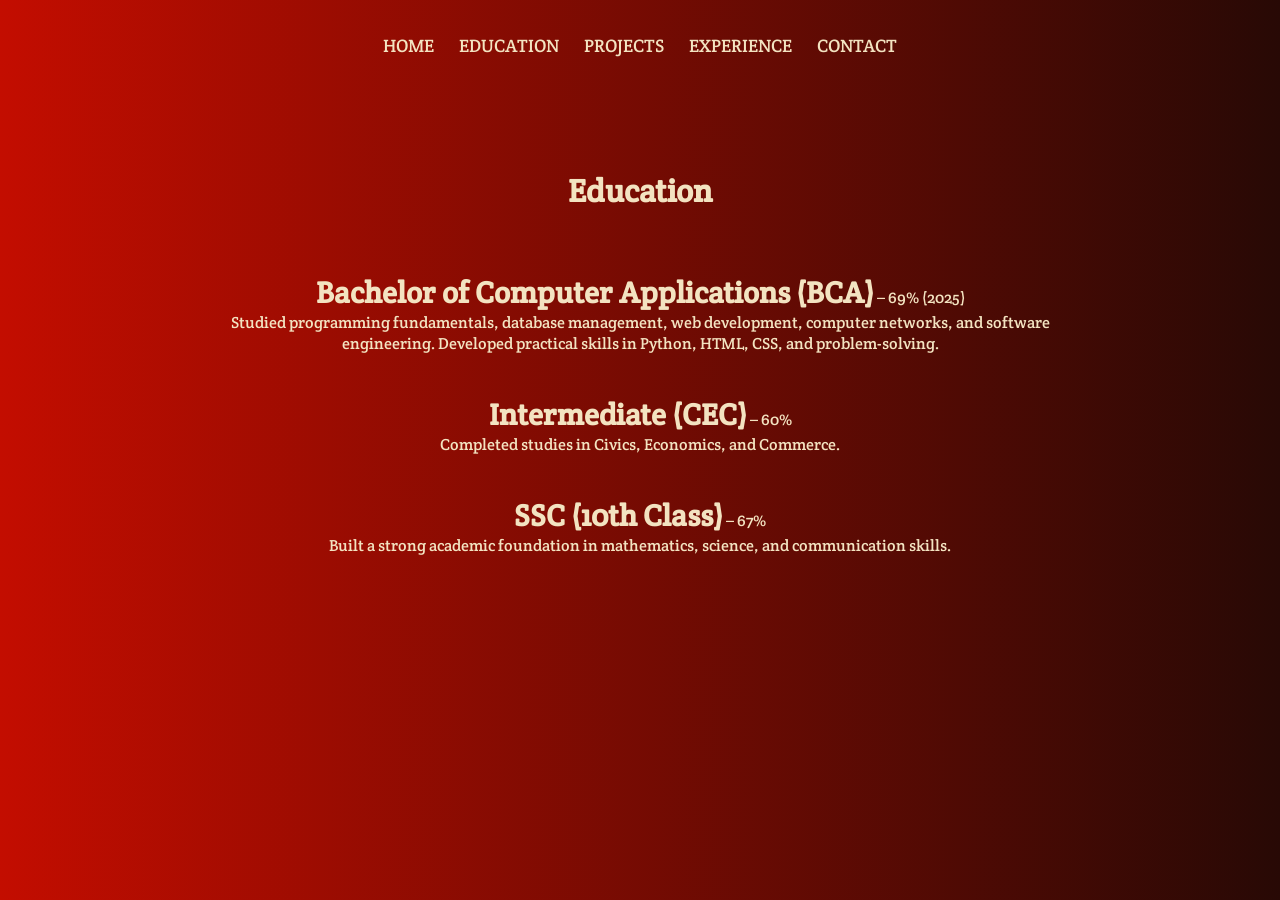
==== education.html @ 10d5ca7d "added new file" ====
<!DOCTYPE html>
<html lang="en">
<head>
<meta charset="UTF-8">
<meta name="viewport" content="width=device-width, initial-scale=1.0">
<title>Education</title>
<link rel="stylesheet" href="style.css">
</head>

<body>

<nav class="navbar">
<ul class="navlist">
<li><a href="index.html">Home</a></li>
<li><a href="education.html">Education</a></li>
<li><a href="projects.html">Projects</a></li>
<li><a href="experience.html">Experience</a></li>
<li><a href="contactme.html">Contact</a></li>
</ul>
</nav>

<div class="container1">

<div class="content1">

    <h1>Education</h1>
<br>
<br>
    
<p> <strong >Bachelor of Computer Applications (BCA)</strong> – 69% (2025)<br>
            Studied programming fundamentals, database management,
            web development, computer networks, and software engineering.
            Developed practical skills in Python, HTML, CSS, and problem-solving.
        </p> 

        <br>

        
<p>  <strong >Intermediate (CEC)</strong> – 60%<br>
            Completed studies in Civics, Economics, and Commerce.
        </p>

        <br>

        
<p> <strong >SSC (10th Class)</strong> – 67%<br>
            Built a strong academic foundation in mathematics, science, and communication skills.
            </p>
</div>


</div>

</body>
</html>
---- style.css ----
@import url('https://fonts.googleapis.com/css2?family=Crete+Round:ital@0;1&display=swap');

*{
    margin:0;
    padding:0;
    font-family:"Crete Round", serif;
     color:#f3e3c1;
}


body{
    
    background:linear-gradient(
        to right,
        #c30d00 ,
        #280905
    );
    color:#f3e3c1;
}

.navbar{
    width:100%;
    min-height:10vh;
    display:flex;
    align-items:center;
    justify-content: center;
}

.navlist{
    display:flex;
    list-style:none;
    gap:25px;
    padding:25px;
    flex-wrap: wrap;
    justify-content:center;
}

.navlist a{

    text-decoration: none;
    font-size: 18px;
    text-transform: uppercase;
}


.container{
    width: 100%;
    min-height: 80vh;
    display: flex;
    flex-wrap: wrap;
    align-items: center;
    

}

.containerofcm{

    
    height: 80vh;
    display: flex;
    row-gap: 30px;
    flex-direction: column;
    align-items: center;
    justify-content: center;
}

.container1{

    height: 80vh;
    width: 100%;
    display: flex;
    align-items: start;
    justify-content: center;
    padding: 80px 0px 0px 0px;


}

.content1{
    display: flex;
    flex-direction: column;
    text-align: center;
    width: 70%;
    row-gap: 10px;
   
}



.icons{
    display: flex;
    font-size: 40px;
    gap: 25px;
    
}

.icons a{
    text-decoration: none;
    
}



.content{
    height: 30vh;
    width: 55%;
    display: flex;
    flex-direction: column;
    font-size: 20px;
    align-items: center;
    justify-content: center;
}

.circle{
    width: 45%;
    display: flex;
    justify-content: center;
    

}

.circle1{

    height: 350px;
    background-color: #ee1707;
    width: 350px;
    border-radius: 50%;

    background-image: url("profile1.jpg");
    background-size: cover;
    background-position: center;
    background-repeat: no-repeat;

    
    border:5px solid #f3e3c1;
    box-shadow:0 0 15px #ff4d4d,
               0 0 30px #ff1a1a,
               0 0 60px #b10e02;
                

}

strong{
    font-size: 30px;
}


@media (max-width:768px){


    body{
        background:linear-gradient( to right,
        #740A03,
        #280905 );
    }

    .container{
        display: flex;
        flex-direction: column;
        row-gap: 20px;
    }
    
    .content{
        width: 100%;
        text-align: center;
        font-size: 15px;
        row-gap: 13px;
        
    }

    .content h1{
        font-size: 38px;
    }

    .circle{
        width: 100%;
    }

    .navlist{
        gap: 15px;
    }

    .navlist a{
        font-size: 13px;
        
    }





}
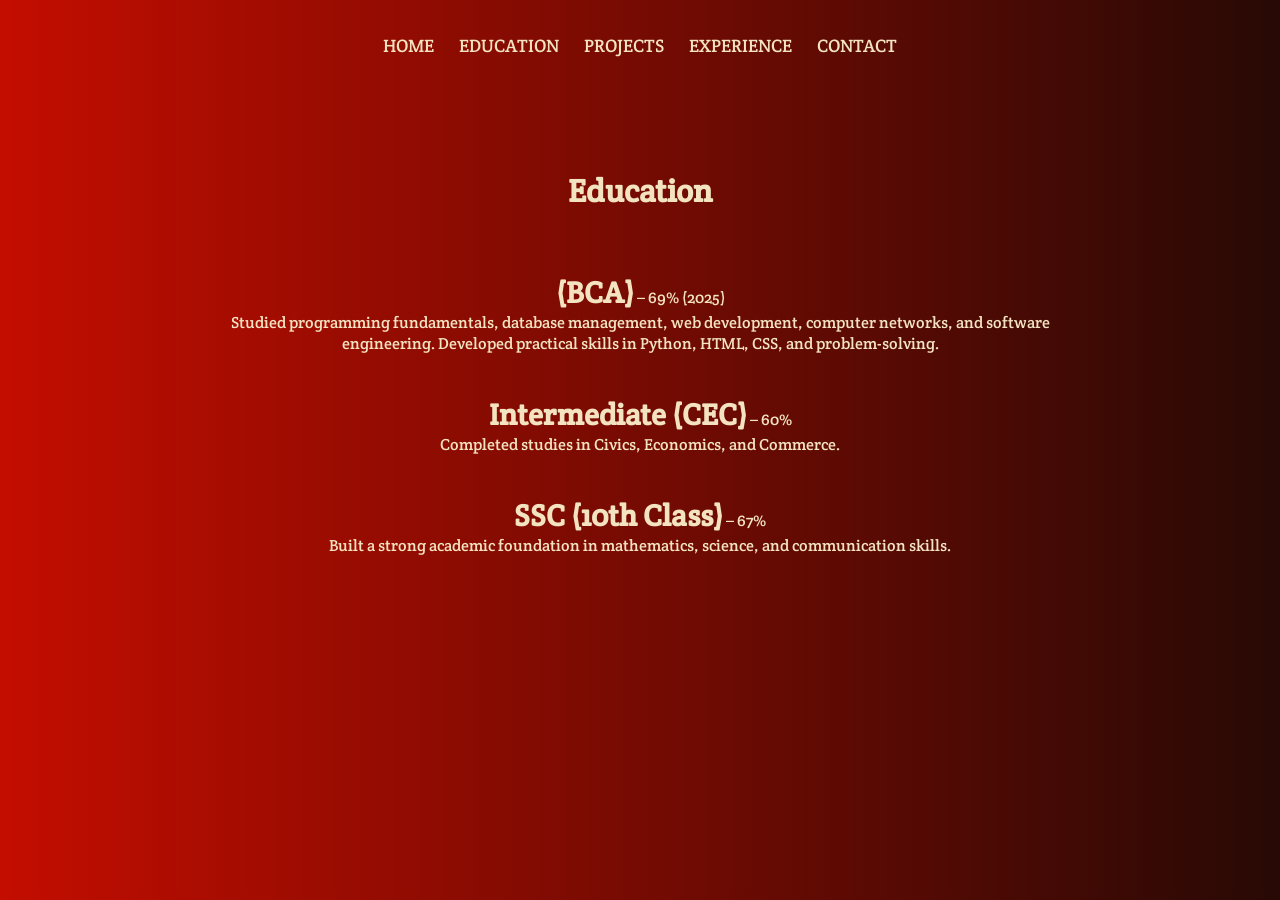
==== commit aba99bd3: "update portfoilo css" ====
--- a/education.html
+++ b/education.html
@@ -27,7 +27,7 @@
 <br>
 <br>
     
-<p> <strong >Bachelor of Computer Applications (BCA)</strong> – 69% (2025)<br>
+<p> <strong >(BCA)</strong> – 69% (2025)<br>
             Studied programming fundamentals, database management,
             web development, computer networks, and software engineering.
             Developed practical skills in Python, HTML, CSS, and problem-solving.
--- a/style.css
+++ b/style.css
@@ -176,6 +176,11 @@
         width: 100%;
     }
 
+    .circle1{
+        height: 270px;
+        width: 270px;
+    }
+
     .navlist{
         gap: 15px;
     }
@@ -185,6 +190,14 @@
         
     }
 
+    .container1{
+        width: 100%;
+        padding: 30px 0px 0px 0px;
+    }
+     
+    .content1{
+        width: 90%;
+    }
 
 
 
